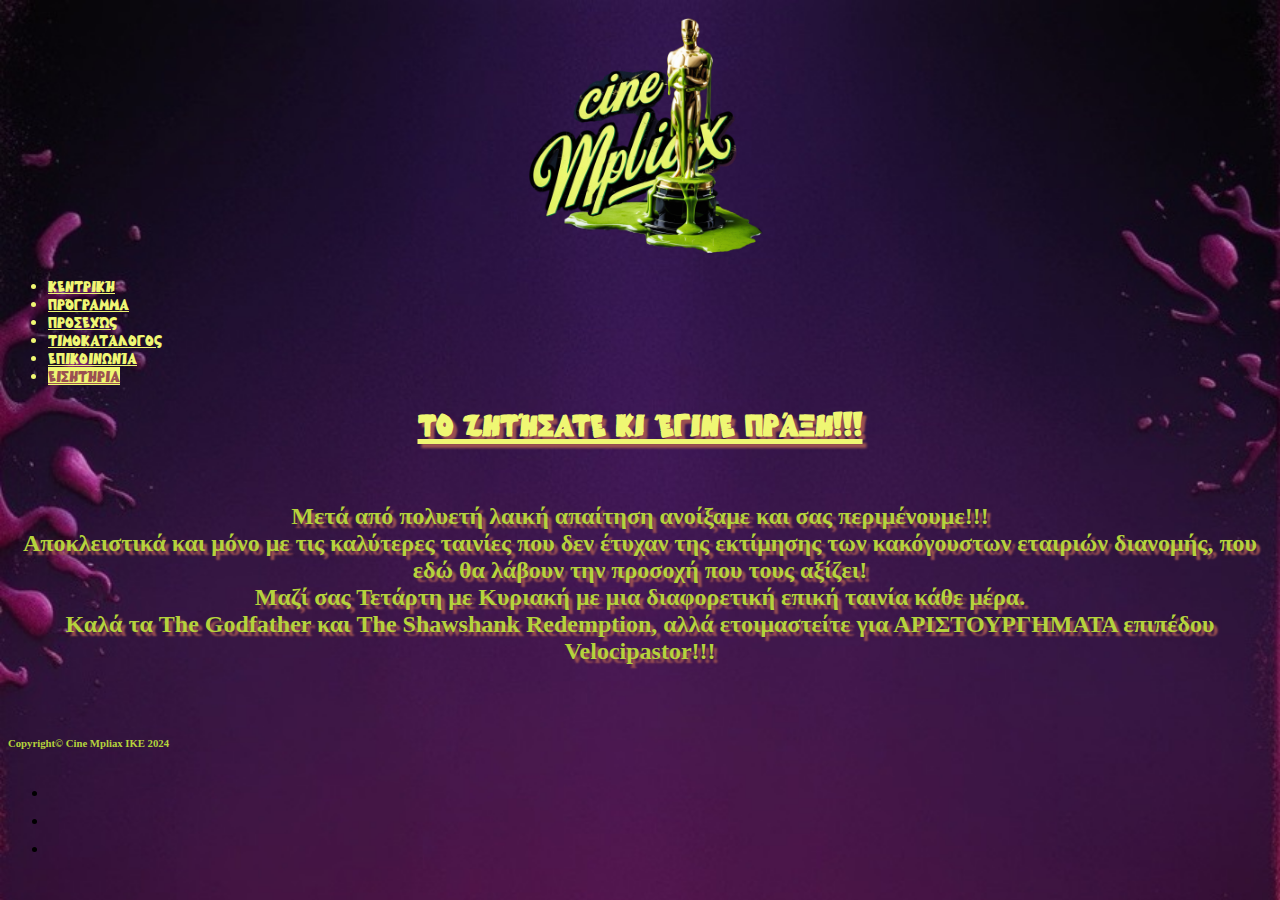
==== index.html @ ed568bb3 "Add files via upload" ====
<!DOCTYPE html>
<html lang="gr">
  <head>
    <meta charset="UTF-8" />
    <meta name="viewport" content="width=device-width, initial-scale=1.0" />
    <title>Cine Mpliax</title>
    <link href="https://fonts.cdnfonts.com/css/creepsville" rel="stylesheet">
  </head>
  <link
    href="https://cdn.jsdelivr.net/npm/bootstrap@5.3.1/dist/css/bootstrap.min.css"
    rel="stylesheet"
    integrity="sha384-4bw+/aepP/YC94hEpVNVgiZdgIC5+VKNBQNGCHeKRQN+PtmoHDEXuppvnDJzQIu9"
    crossorigin="anonymous"
  />
  <link href="styles.css" rel="stylesheet" />
  <body>
<!-- σημα -->
 <img src="cinempiaxlogo.png" height="30%" width="30%" class="center"/>

    <!-- Αρχικη μπαρα -->
    <div class="container">
      <header class="d-flex justify-content-center py-3">
        <ul class="text1 nav nav-pills ">

          <li class="nav-item "><a href="index.html" class="nav-link text1">Κεντρική</a></li>
          <li class="nav-item"><a href="programma.html" class="nav-link text1">Πρόγραμμα</a></li>
          <li class="nav-item"><a href="prosexws.html" class="nav-link text1">Προσεχώς</a></li>
          <li class="nav-item"><a href="timokatalogos.html" class="nav-link text1">Τιμοκατάλογος</a></li>
          <li class="nav-item"><a href="epikoinwnia.html" class="nav-link text1">Επικοινωνία</a></li>
          <li  class="nav-item"  ><a href="https://www.viva.gr/tickets/cinemacine-foivos-peristeri/?fbclid=IwAR1c9g2rmJTKYqqbT2aW9qo8MBB6UuD36wKPQoCepJW9KMVRMkf1Larg3YA"  class="nav-link tickets text1" aria-current="page">Εισητήρια</a></li>
        </ul>
      </header>
    </div>

<!-- main body -->
<p ><h1 class="text1">Το ζητήσατε κι έγινε πράξη!!!</h1> <br><h2 class="text2" id="left">Μετά από πολυετή λαική απαίτηση ανοίξαμε και σας περιμένουμε!!! <br> Αποκλειστικά και μόνο με τις καλύτερες ταινίες που δεν έτυχαν της εκτίμησης των κακόγουστων εταιριών διανομής, που εδώ θα λάβουν την προσοχή που τους αξίζει! <br> Μαζί σας Τετάρτη με Κυριακή με μια διαφορετική επική ταινία κάθε μέρα. <br> Καλά τα The Godfather και The Shawshank Redemption, αλλά ετοιμαστείτε για ΑΡΙΣΤΟΥΡΓΗΜΑΤΑ επιπέδου Velocipastor!!!</h2>


</p>
<!-- footer -->
    <footer class="d-flex flex-wrap justify-content-between align-items-center py-3 my-4 border-top">
      <div  class="col-md-4 d-flex align-items-center">
        <a href="/" class=" mb-3 me-2 mb-md-0 text-body-secondary text-decoration-none lh-1 text2">
          <svg class="bi" width="30" height="24"><use xlink:href="#bootstrap"></use></svg>
        </a>
        <span class="mb-3 mb-md-0 text-body-secondary"><h6 class="text2">Copyright© Cine Mpliax IKE 2024 </h6> </span>
      </div>
  
      <ul class="nav col-md-4 justify-content-end list-unstyled d-flex">
        <li class="ms-3"><a class="text-body-secondary" href="#"><svg class="bi" width="24" height="24"><use xlink:href="#twitter"></use></svg></a></li>
        <li class="ms-3"><a class="text-body-secondary" href="#"><svg class="bi" width="24" height="24"><use xlink:href="#instagram"></use></svg></a></li>
        <li class="ms-3"><a class="text-body-secondary" href="#"><svg class="bi" width="24" height="24"><use xlink:href="#facebook"></use></svg></a></li>
      </ul>
    </footer>
  </div>
</html>
---- styles.css ----
@font-face {
  font-family: "sfont";
  src: url("RuthlessSketch.ttf") format("truetype");
}
.center {
  display: block;
  margin-left: auto;
  margin-right: auto;
  width: 20%;
}

body {
  background-image: url("background.jpg");
  background-size: 100%;
}

.text1 {
  color: #eff773;

  font-family: "sfont";
}
.text1 :hover {
  color: #9b5151;
}

.text2 {
  color: #b5d33c;
}

.text3 {
  color: #ea8323;
  font: bold;
  size: 120%;
}

.tickets {
  color: #9b5151;
  background-color: #eff773;
}

h1 {
  text-align: center;
  text-decoration: underline 5px;
  text-shadow: #9b5151 4px 4px 2px;
}

h2 {
  text-align: center;
  text-shadow: #9b5151 4px 4px 2px;
}

.movieAlign {
  text-align: center;
  margin: auto;
}

.menu {
  border-radius: 5%;
}

.hhh {
  height: 50vh;
}
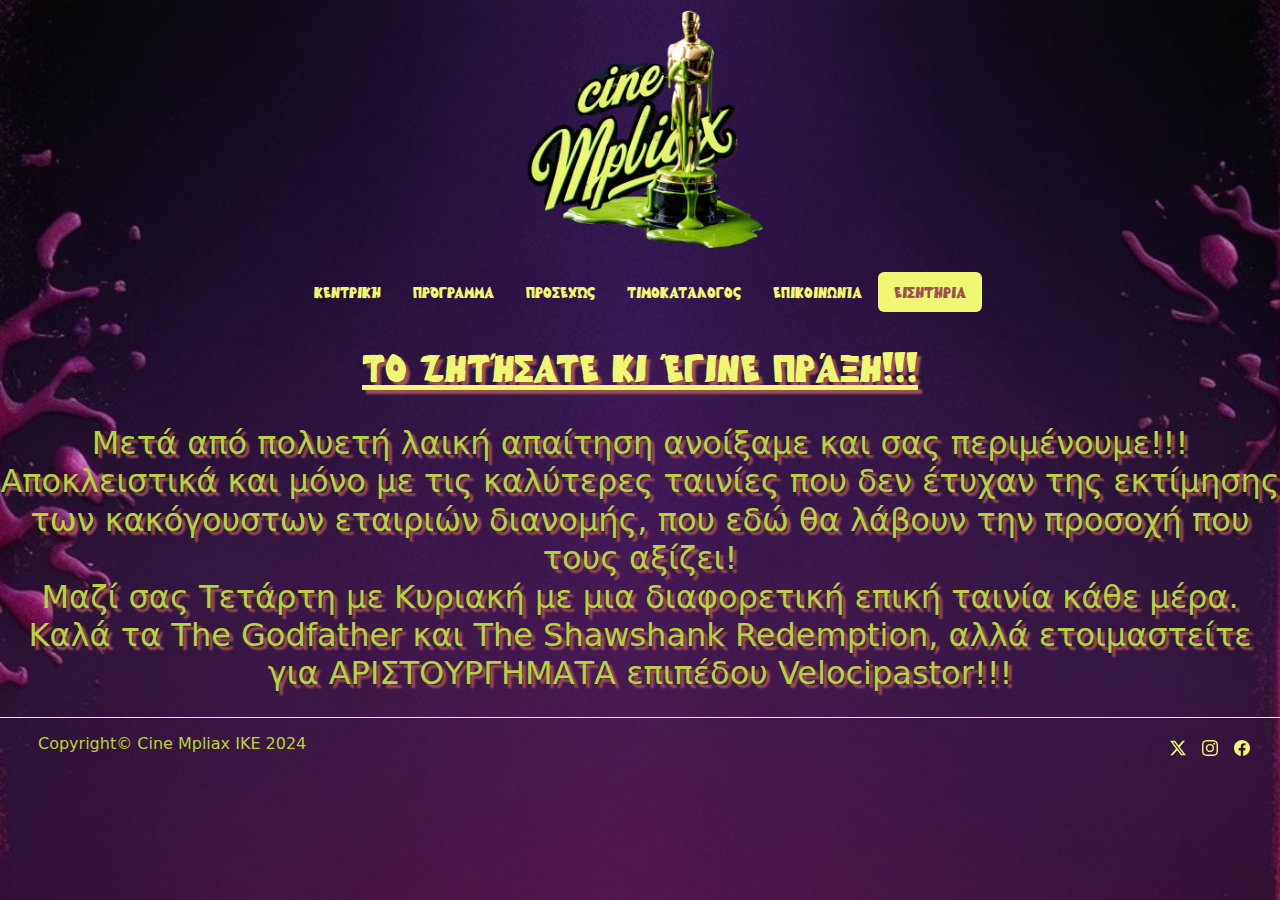
==== commit 20067ed1: "Add files via upload" ====
--- a/index.html
+++ b/index.html
@@ -3,25 +3,21 @@
   <head>
     <meta charset="UTF-8" />
     <meta name="viewport" content="width=device-width, initial-scale=1.0" />
+    <link href="https://cdn.jsdelivr.net/npm/bootstrap@5.3.3/dist/css/bootstrap.min.css" rel="stylesheet" integrity="sha384-QWTKZyjpPEjISv5WaRU9OFeRpok6YctnYmDr5pNlyT2bRjXh0JMhjY6hW+ALEwIH" crossorigin="anonymous">
     <title>Cine Mpliax</title>
-    <link href="https://fonts.cdnfonts.com/css/creepsville" rel="stylesheet">
+    <link rel="icon" type="image/x-icon" href="cinempiaxlogo.ico">
   </head>
-  <link
-    href="https://cdn.jsdelivr.net/npm/bootstrap@5.3.1/dist/css/bootstrap.min.css"
-    rel="stylesheet"
-    integrity="sha384-4bw+/aepP/YC94hEpVNVgiZdgIC5+VKNBQNGCHeKRQN+PtmoHDEXuppvnDJzQIu9"
-    crossorigin="anonymous"
-  />
+  <script src="https://cdn.jsdelivr.net/npm/bootstrap@5.3.3/dist/js/bootstrap.bundle.min.js" integrity="sha384-YvpcrYf0tY3lHB60NNkmXc5s9fDVZLESaAA55NDzOxhy9GkcIdslK1eN7N6jIeHz" crossorigin="anonymous"></script>
   <link href="styles.css" rel="stylesheet" />
   <body>
 <!-- σημα -->
- <img src="cinempiaxlogo.png" height="30%" width="30%" class="center"/>
-
+<a href="index.html">
+  <img src="cinempiaxlogo.png" height="30%" width="30%" class="center"/>
+ </a>
     <!-- Αρχικη μπαρα -->
     <div class="container">
       <header class="d-flex justify-content-center py-3">
         <ul class="text1 nav nav-pills ">
-
           <li class="nav-item "><a href="index.html" class="nav-link text1">Κεντρική</a></li>
           <li class="nav-item"><a href="programma.html" class="nav-link text1">Πρόγραμμα</a></li>
           <li class="nav-item"><a href="prosexws.html" class="nav-link text1">Προσεχώς</a></li>
@@ -38,19 +34,32 @@
 
 </p>
 <!-- footer -->
-    <footer class="d-flex flex-wrap justify-content-between align-items-center py-3 my-4 border-top">
-      <div  class="col-md-4 d-flex align-items-center">
-        <a href="/" class=" mb-3 me-2 mb-md-0 text-body-secondary text-decoration-none lh-1 text2">
-          <svg class="bi" width="30" height="24"><use xlink:href="#bootstrap"></use></svg>
-        </a>
-        <span class="mb-3 mb-md-0 text-body-secondary"><h6 class="text2">Copyright© Cine Mpliax IKE 2024 </h6> </span>
-      </div>
-  
-      <ul class="nav col-md-4 justify-content-end list-unstyled d-flex">
-        <li class="ms-3"><a class="text-body-secondary" href="#"><svg class="bi" width="24" height="24"><use xlink:href="#twitter"></use></svg></a></li>
-        <li class="ms-3"><a class="text-body-secondary" href="#"><svg class="bi" width="24" height="24"><use xlink:href="#instagram"></use></svg></a></li>
-        <li class="ms-3"><a class="text-body-secondary" href="#"><svg class="bi" width="24" height="24"><use xlink:href="#facebook"></use></svg></a></li>
-      </ul>
-    </footer>
+<footer class="d-flex flex-wrap justify-content-between align-items-center py-3 my-4 border-top">
+  <div  class="col-md-4 d-flex align-items-center">
+    <a href="/" class=" mb-3 me-2 mb-md-0 text-body-secondary text-decoration-none lh-1 text2">
+      <svg class="bi" width="30" height="24"><use xlink:href="#bootstrap"></use></svg>
+    </a>
+    <span class="mb-3 mb-md-0 text-body-secondary"><h6 class="text2">Copyright© Cine Mpliax IKE 2024 </h6> </span>
   </div>
-</html>
+
+  <ul style="margin-right: 30px;" class="nav col-md-4 justify-content-end list-unstyled d-flex" >
+    <li  class="ms-3"><a class="text-body-secondary" href="#">
+      <svg xmlns="http://www.w3.org/2000/svg" width="16" height="16" fill="currentColor" class=" text1 bi bi-twitter-x" viewBox="0 0 16 16">
+        <path d="M12.6.75h2.454l-5.36 6.142L16 15.25h-4.937l-3.867-5.07-4.425 5.07H.316l5.733-6.57L0 .75h5.063l3.495 4.633L12.601.75Zm-.86 13.028h1.36L4.323 2.145H2.865z"/>
+      </svg></a></li>
+    <li class="ms-3"><a class="text-body-secondary" href="#">
+      <svg xmlns="http://www.w3.org/2000/svg" width="16" height="16" fill="currentColor" class=" text1 bi bi-instagram" viewBox="0 0 16 16">
+        <path d="M8 0C5.829 0 5.556.01 4.703.048 3.85.088 3.269.222 2.76.42a3.9 3.9 0 0 0-1.417.923A3.9 3.9 0 0 0 .42 2.76C.222 3.268.087 3.85.048 4.7.01 5.555 0 5.827 0 8.001c0 2.172.01 2.444.048 3.297.04.852.174 1.433.372 1.942.205.526.478.972.923 1.417.444.445.89.719 1.416.923.51.198 1.09.333 1.942.372C5.555 15.99 5.827 16 8 16s2.444-.01 3.298-.048c.851-.04 1.434-.174 1.943-.372a3.9 3.9 0 0 0 1.416-.923c.445-.445.718-.891.923-1.417.197-.509.332-1.09.372-1.942C15.99 10.445 16 10.173 16 8s-.01-2.445-.048-3.299c-.04-.851-.175-1.433-.372-1.941a3.9 3.9 0 0 0-.923-1.417A3.9 3.9 0 0 0 13.24.42c-.51-.198-1.092-.333-1.943-.372C10.443.01 10.172 0 7.998 0zm-.717 1.442h.718c2.136 0 2.389.007 3.232.046.78.035 1.204.166 1.486.275.373.145.64.319.92.599s.453.546.598.92c.11.281.24.705.275 1.485.039.843.047 1.096.047 3.231s-.008 2.389-.047 3.232c-.035.78-.166 1.203-.275 1.485a2.5 2.5 0 0 1-.599.919c-.28.28-.546.453-.92.598-.28.11-.704.24-1.485.276-.843.038-1.096.047-3.232.047s-2.39-.009-3.233-.047c-.78-.036-1.203-.166-1.485-.276a2.5 2.5 0 0 1-.92-.598 2.5 2.5 0 0 1-.6-.92c-.109-.281-.24-.705-.275-1.485-.038-.843-.046-1.096-.046-3.233s.008-2.388.046-3.231c.036-.78.166-1.204.276-1.486.145-.373.319-.64.599-.92s.546-.453.92-.598c.282-.11.705-.24 1.485-.276.738-.034 1.024-.044 2.515-.045zm4.988 1.328a.96.96 0 1 0 0 1.92.96.96 0 0 0 0-1.92m-4.27 1.122a4.109 4.109 0 1 0 0 8.217 4.109 4.109 0 0 0 0-8.217m0 1.441a2.667 2.667 0 1 1 0 5.334 2.667 2.667 0 0 1 0-5.334"/>
+      </svg>
+    </a></li>
+    <li class="ms-3">
+      <a class="text-body-secondary" href="#">
+        <svg xmlns="http://www.w3.org/2000/svg" width="16" height="16" fill="currentColor" class=" text1 bi bi-facebook" viewBox="0 0 16 16">
+          <path d="M16 8.049c0-4.446-3.582-8.05-8-8.05C3.58 0-.002 3.603-.002 8.05c0 4.017 2.926 7.347 6.75 7.951v-5.625h-2.03V8.05H6.75V6.275c0-2.017 1.195-3.131 3.022-3.131.876 0 1.791.157 1.791.157v1.98h-1.009c-.993 0-1.303.621-1.303 1.258v1.51h2.218l-.354 2.326H9.25V16c3.824-.604 6.75-3.934 6.75-7.951"/>
+        </svg>
+
+          </use></svg></a></li>
+  </ul>
+</footer>
+</div>
+</html>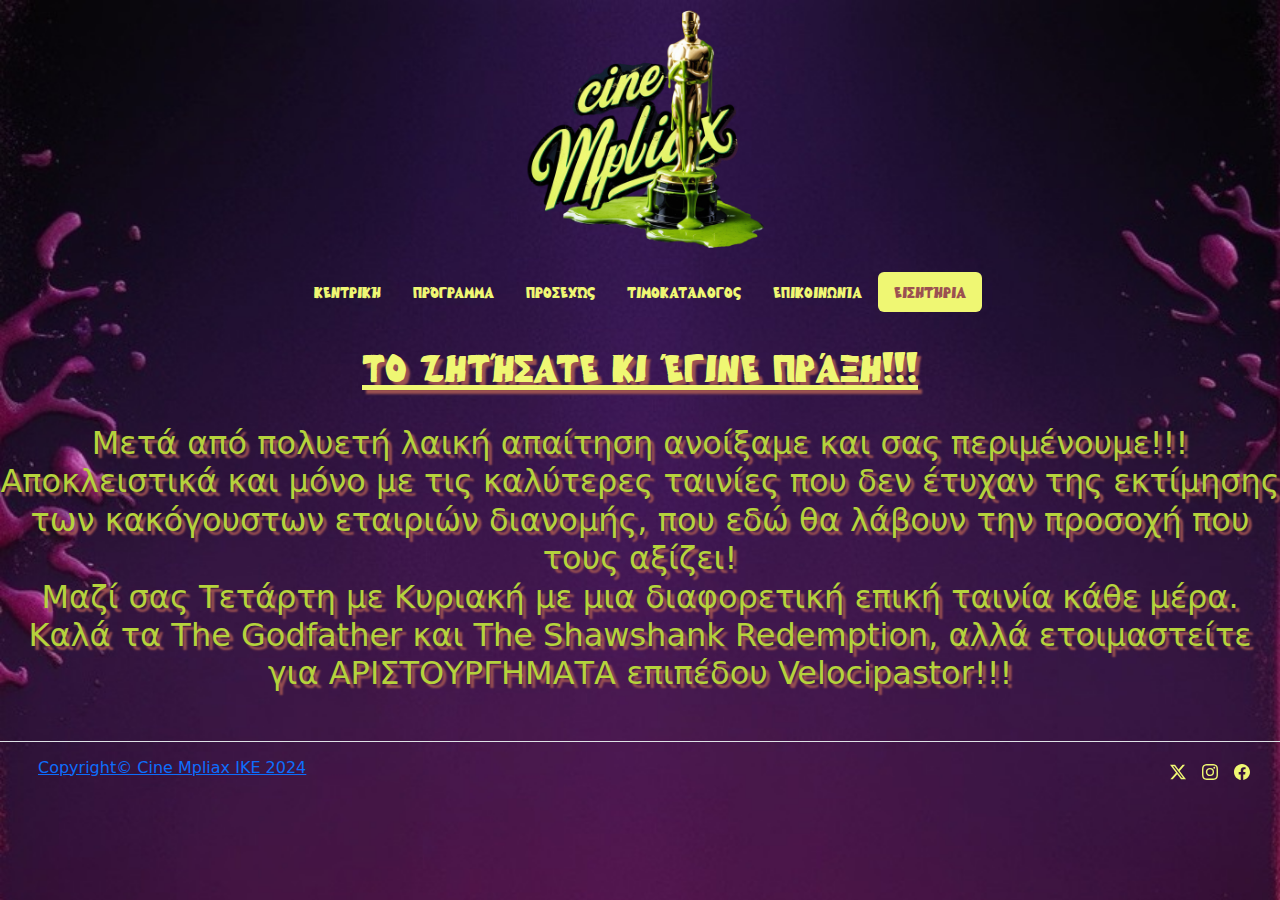
==== commit 1fbf7664: "Add files via upload" ====
--- a/index.html
+++ b/index.html
@@ -29,17 +29,17 @@
     </div>
 
 <!-- main body -->
-<p ><h1 class="text1">Το ζητήσατε κι έγινε πράξη!!!</h1> <br><h2 class="text2" id="left">Μετά από πολυετή λαική απαίτηση ανοίξαμε και σας περιμένουμε!!! <br> Αποκλειστικά και μόνο με τις καλύτερες ταινίες που δεν έτυχαν της εκτίμησης των κακόγουστων εταιριών διανομής, που εδώ θα λάβουν την προσοχή που τους αξίζει! <br> Μαζί σας Τετάρτη με Κυριακή με μια διαφορετική επική ταινία κάθε μέρα. <br> Καλά τα The Godfather και The Shawshank Redemption, αλλά ετοιμαστείτε για ΑΡΙΣΤΟΥΡΓΗΜΑΤΑ επιπέδου Velocipastor!!!</h2>
+<p ><h1 class="text1">Το ζητήσατε κι έγινε πράξη!!!</h1> <br><h2 class="text2" >Μετά από πολυετή λαική απαίτηση ανοίξαμε και σας περιμένουμε!!! <br> Αποκλειστικά και μόνο με τις καλύτερες ταινίες που δεν έτυχαν της εκτίμησης των κακόγουστων εταιριών διανομής, που εδώ θα λάβουν την προσοχή που τους αξίζει! <br> Μαζί σας Τετάρτη με Κυριακή με μια διαφορετική επική ταινία κάθε μέρα. <br> Καλά τα The Godfather και The Shawshank Redemption, αλλά ετοιμαστείτε για ΑΡΙΣΤΟΥΡΓΗΜΑΤΑ επιπέδου Velocipastor!!!</h2>
 
 
 </p>
 <!-- footer -->
-<footer class="d-flex flex-wrap justify-content-between align-items-center py-3 my-4 border-top">
+<footer class=" d-flex flex-wrap justify-content-between align-items-center py-3 my-4 border-top">
   <div  class="col-md-4 d-flex align-items-center">
     <a href="/" class=" mb-3 me-2 mb-md-0 text-body-secondary text-decoration-none lh-1 text2">
       <svg class="bi" width="30" height="24"><use xlink:href="#bootstrap"></use></svg>
     </a>
-    <span class="mb-3 mb-md-0 text-body-secondary"><h6 class="text2">Copyright© Cine Mpliax IKE 2024 </h6> </span>
+    <span class="mb-3 mb-md-0 text-body-secondary"><h6 class="text2"><a href="schooloftruth\index.html" >Copyright© Cine Mpliax IKE 2024</a> </h6> </span>
   </div>
 
   <ul style="margin-right: 30px;" class="nav col-md-4 justify-content-end list-unstyled d-flex" >
@@ -61,5 +61,5 @@
           </use></svg></a></li>
   </ul>
 </footer>
-</div>
+
 </html>--- a/styles.css
+++ b/styles.css
@@ -61,3 +61,13 @@
 .hhh {
   height: 50vh;
 }
+
+body {
+  min-height: 100vh;
+  display: flex;
+  flex-direction: column;
+}
+
+footer {
+  margin-top: auto;
+}